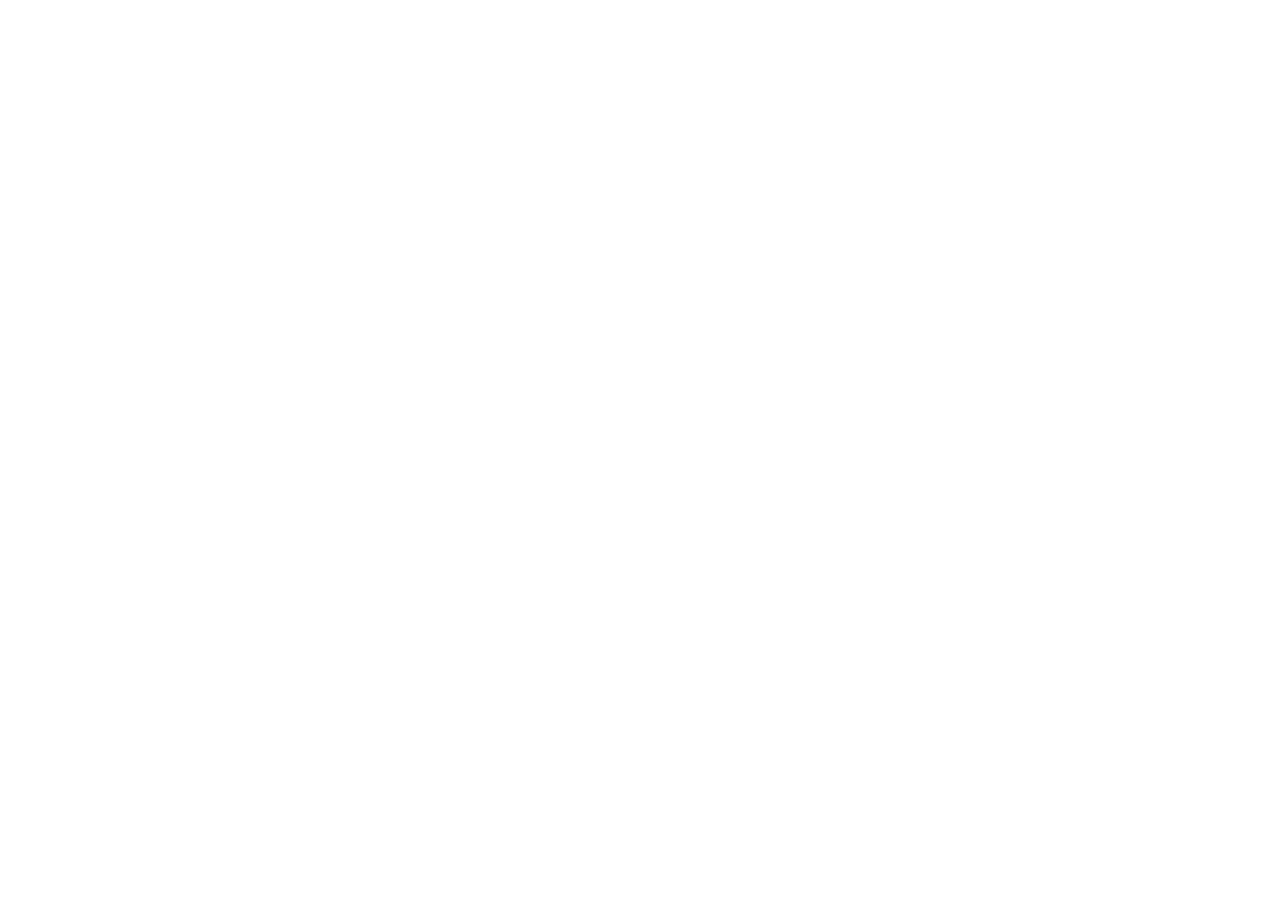
==== index.html @ c75a3be4 "Basic file structure created" ====
<!-- can i put this outside of html-->

<!DOCTYPE html>
<html lang="en">
<head>
    <meta charset="UTF-8">
    <meta http-equiv="X-UA-Compatible" content="IE=edge">
    <meta name="viewport" content="width=device-width, initial-scale=1.0">
    <title>Document</title>
</head>
<body>
    
</body>
</html>
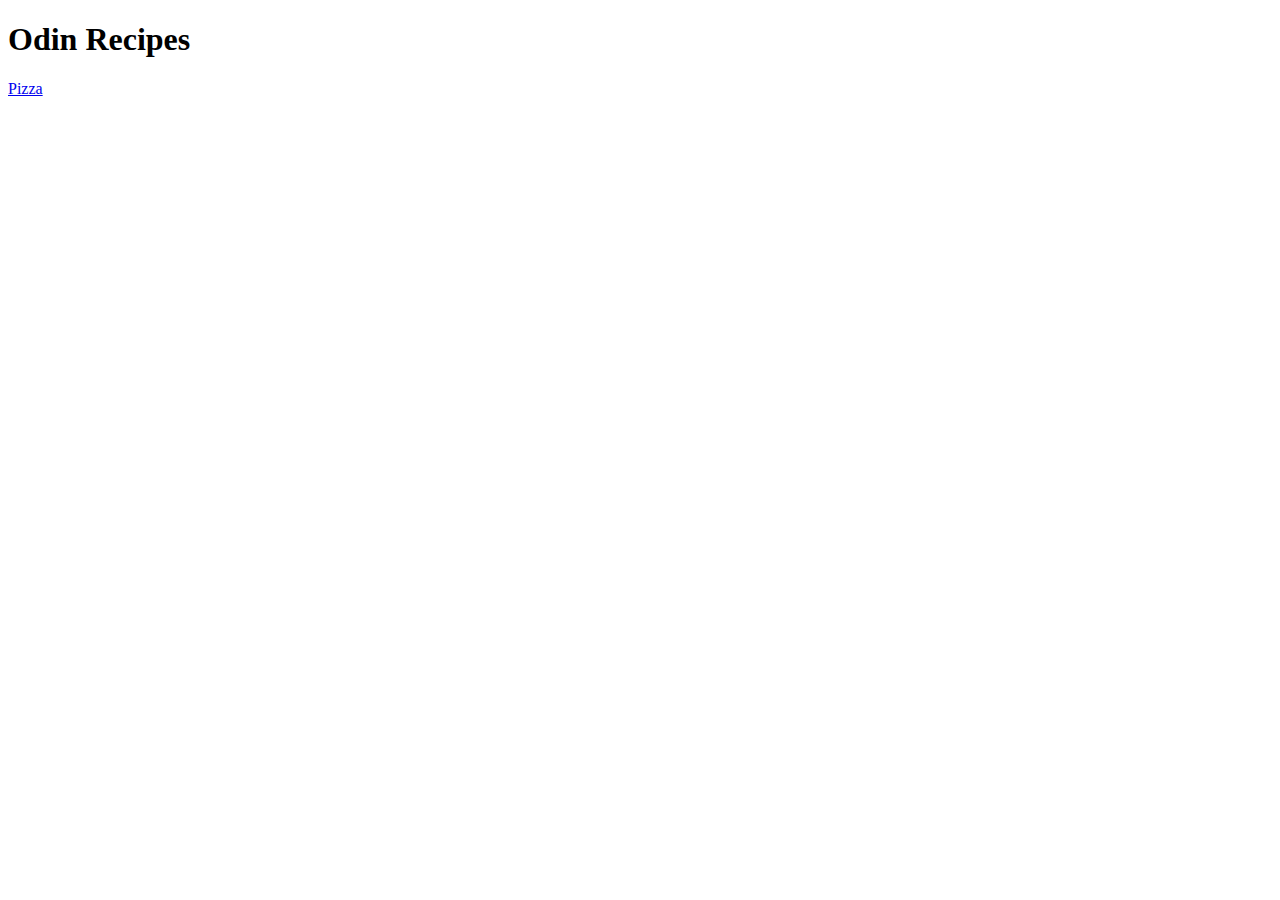
==== commit 818c3451: "Pizza picture ref" ====
--- a/index.html
+++ b/index.html
@@ -9,6 +9,7 @@
     <title>Document</title>
 </head>
 <body>
-    
+    <h1>Odin Recipes</h1>
+    <a href="recipes/pizza.html"> Pizza </a>
 </body>
 </html>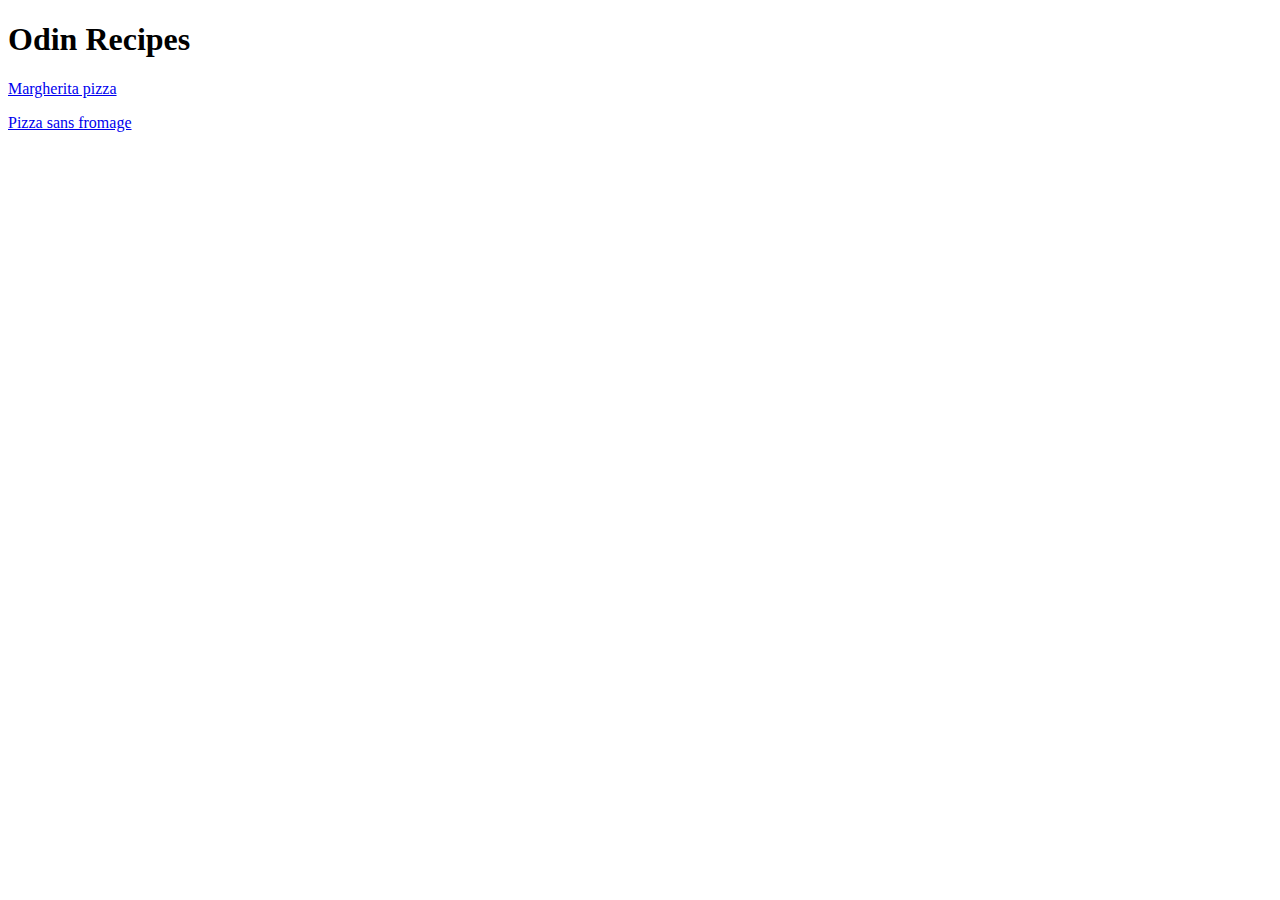
==== commit 19ead2d6: "Support for piz-san-fro" ====
--- a/index.html
+++ b/index.html
@@ -10,6 +10,8 @@
 </head>
 <body>
     <h1>Odin Recipes</h1>
-    <a href="recipes/pizza.html"> Pizza </a>
+    <a href="recipes/margherita-pizza.html"> Margherita pizza </a>
+    <p></p>
+    <a href="recipes/pizza-sans-fromage.html"> Pizza sans fromage </a>
 </body>
 </html>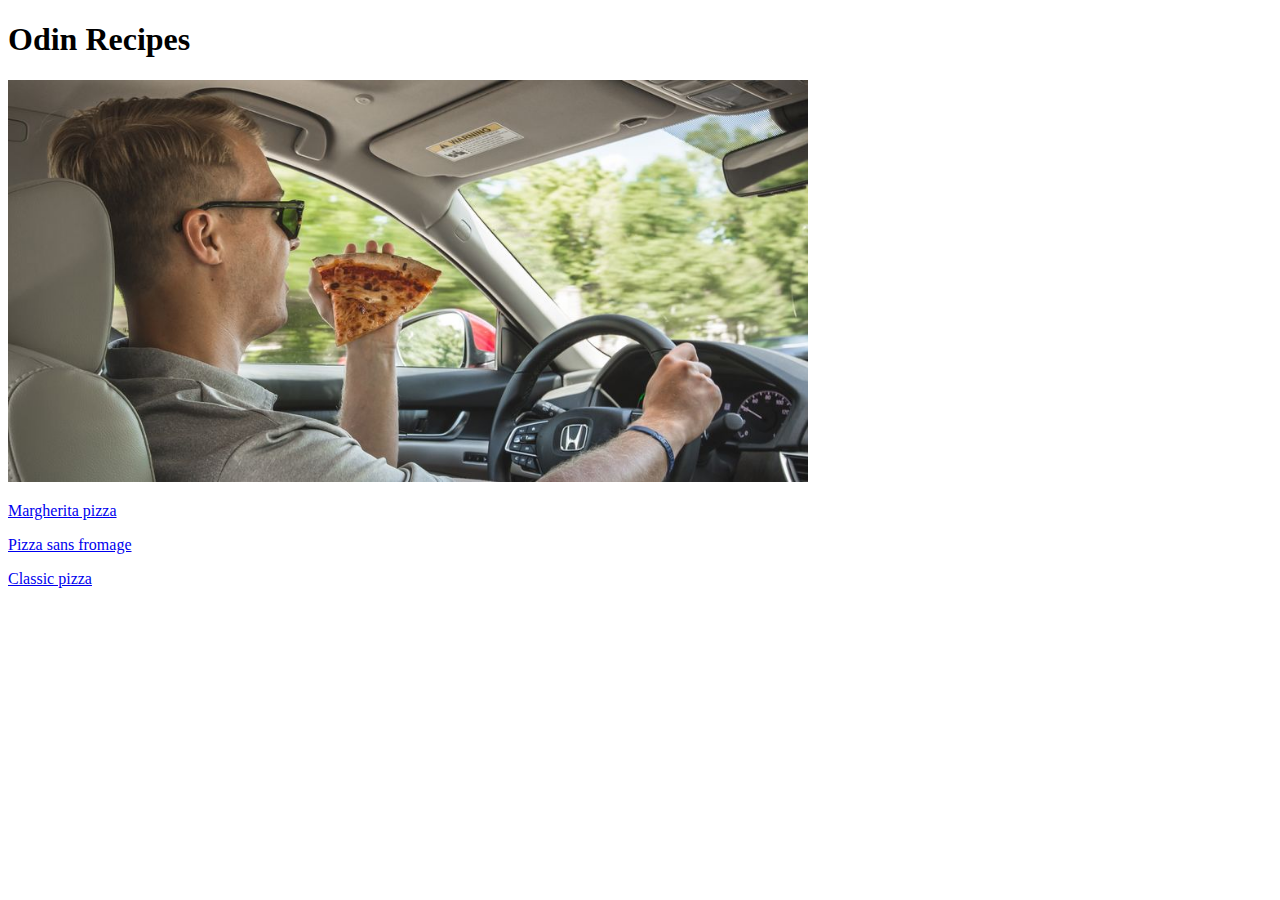
==== commit a2bd8231: "Classic pizza added" ====
--- a/index.html
+++ b/index.html
@@ -10,8 +10,12 @@
 </head>
 <body>
     <h1>Odin Recipes</h1>
+    <img src="images/pizza-death.jpg" width="800" alt ="Pictured: photo of man risking his own life for the classic pizza">
+    <p></p>
     <a href="recipes/margherita-pizza.html"> Margherita pizza </a>
     <p></p>
     <a href="recipes/pizza-sans-fromage.html"> Pizza sans fromage </a>
+    <p></p>
+    <a href="recipes/classic-pizza.html"> Classic pizza</a>
 </body>
 </html>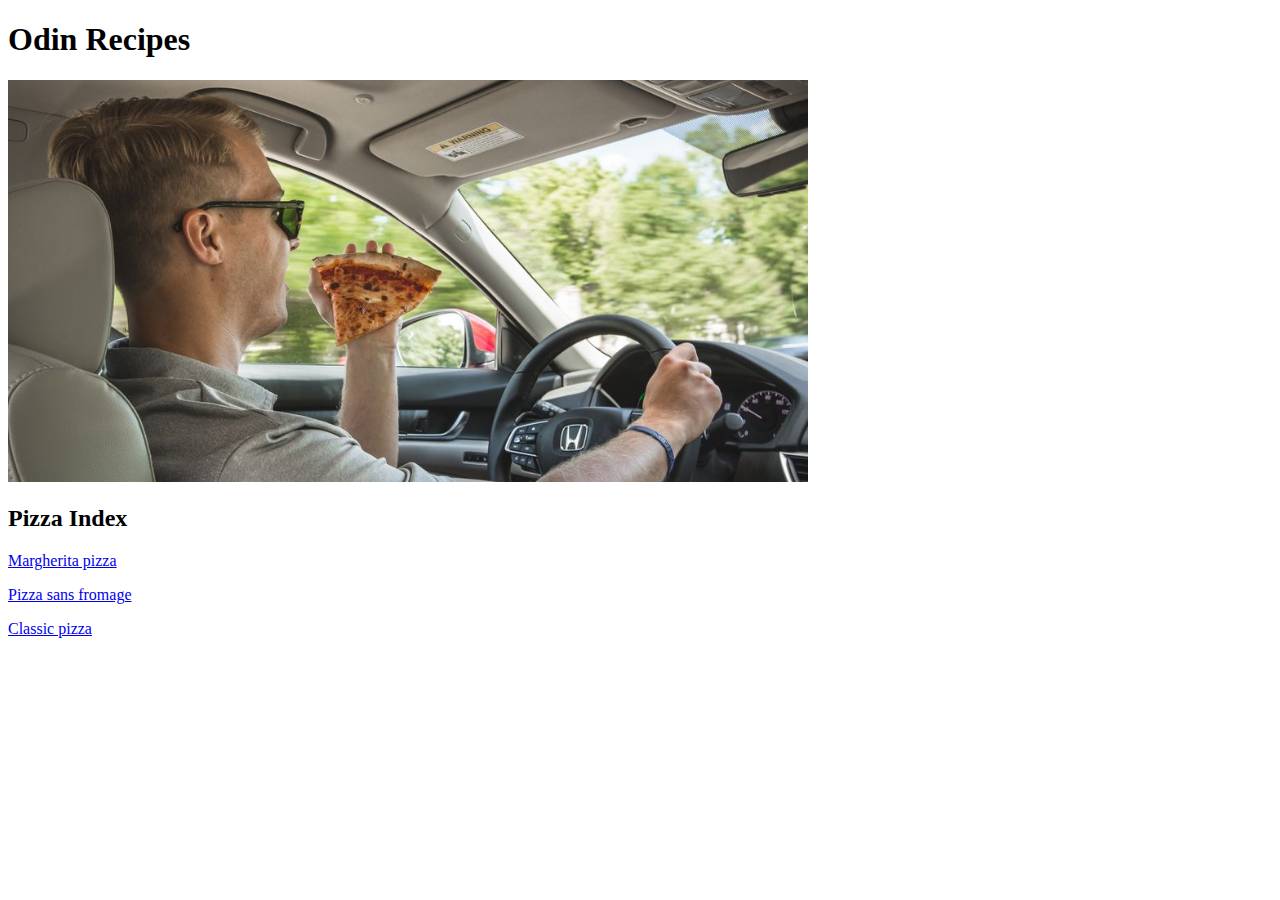
==== commit 63978298: "Pizza index add" ====
--- a/index.html
+++ b/index.html
@@ -12,6 +12,7 @@
     <h1>Odin Recipes</h1>
     <img src="images/pizza-death.jpg" width="800" alt ="Pictured: photo of man risking his own life for the classic pizza">
     <p></p>
+    <h2>Pizza Index</h2>
     <a href="recipes/margherita-pizza.html"> Margherita pizza </a>
     <p></p>
     <a href="recipes/pizza-sans-fromage.html"> Pizza sans fromage </a>
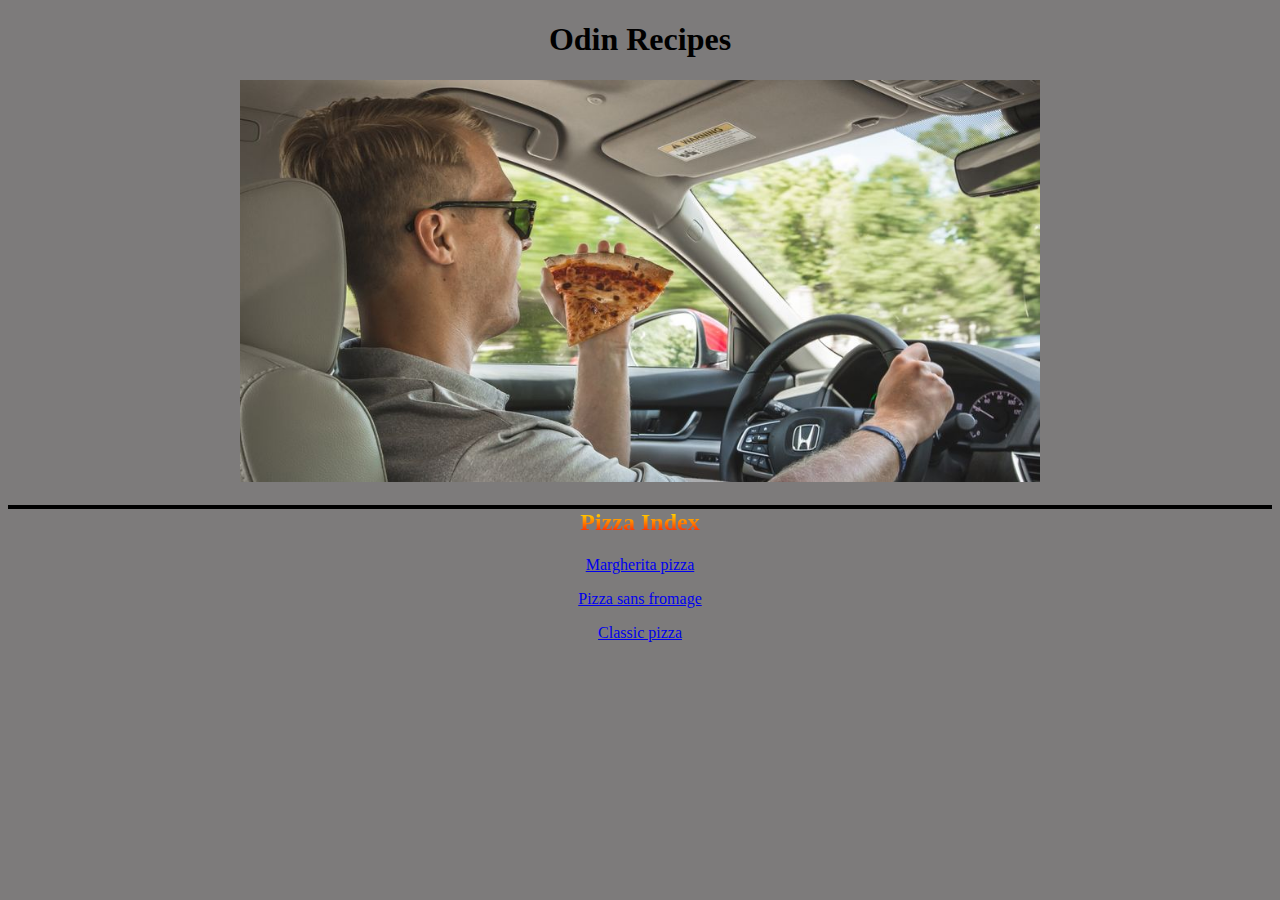
==== commit 1bab22dc: "Centered" ====
--- a/index.html
+++ b/index.html
@@ -7,8 +7,9 @@
     <meta http-equiv="X-UA-Compatible" content="IE=edge">
     <meta name="viewport" content="width=device-width, initial-scale=1.0">
     <title>Document</title>
+    <link rel="stylesheet" href="style.css"/>
 </head>
-<body>
+<body class="indexbody">
     <h1>Odin Recipes</h1>
     <img src="images/pizza-death.jpg" width="800" alt ="Pictured: photo of man risking his own life for the classic pizza">
     <p></p>
--- a/style.css
+++ b/style.css
@@ -0,0 +1,14 @@
+* {
+    text-align: center;
+}
+
+.indexbody{
+    background-color: rgba(80, 78, 78, 0.744);
+}
+
+h2{
+    background-image: linear-gradient(0deg, red, yellow);
+    background-clip: text;
+    color: transparent;
+    border-top: 4px solid black;
+}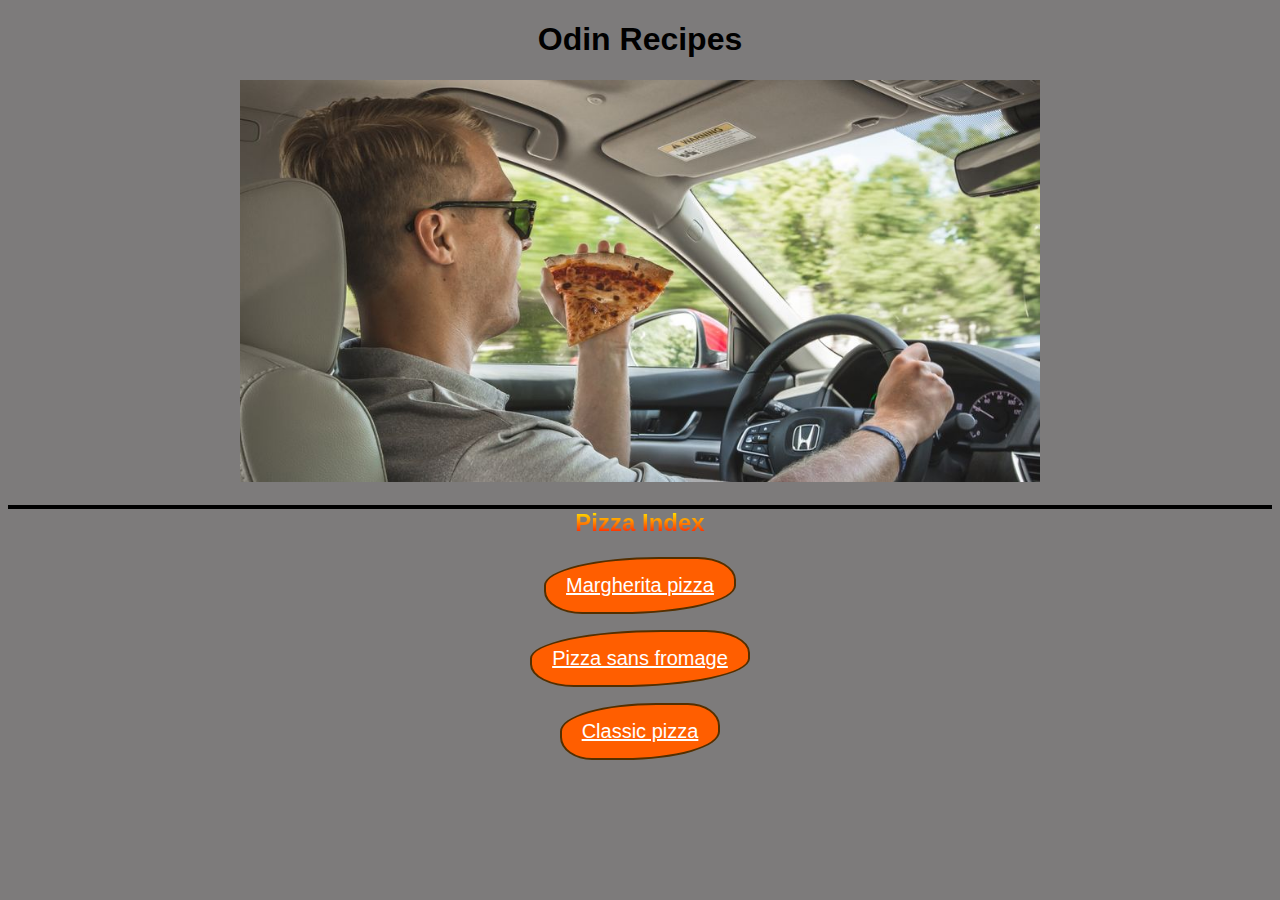
==== commit 631d4aa2: "added more css for style" ====
--- a/index.html
+++ b/index.html
@@ -13,11 +13,11 @@
     <h1>Odin Recipes</h1>
     <img src="images/pizza-death.jpg" width="800" alt ="Pictured: photo of man risking his own life for the classic pizza">
     <p></p>
-    <h2>Pizza Index</h2>
-    <a href="recipes/margherita-pizza.html"> Margherita pizza </a>
+    <h2 class="main-index">Pizza Index</h2>
+    <a class="btn marg" href="recipes/margherita-pizza.html"> Margherita pizza </a>
     <p></p>
-    <a href="recipes/pizza-sans-fromage.html"> Pizza sans fromage </a>
+    <a class="btn fromage" href="recipes/pizza-sans-fromage.html"> Pizza sans fromage </a>
     <p></p>
-    <a href="recipes/classic-pizza.html"> Classic pizza</a>
+    <a class="btn classic" href="recipes/classic-pizza.html"> Classic pizza</a>
 </body>
 </html>--- a/style.css
+++ b/style.css
@@ -1,14 +1,63 @@
 * {
     text-align: center;
+    font-family: Arial, Verdana, Helvetica, sans-serif;
 }
 
 .indexbody{
     background-color: rgba(80, 78, 78, 0.744);
 }
 
-h2{
+.main-index{
     background-image: linear-gradient(0deg, red, yellow);
     background-clip: text;
     color: transparent;
     border-top: 4px solid black;
+}
+
+.btn{
+    background-color: #ff5e00;
+    color: white;
+    padding: 15px 20px;
+    text-decoration: underline;
+    display: inline-block; /* dont really understand but it fixes it? */
+    font-size: 20px;
+    border-radius: 60% 20% / 50% 40%;
+    border: 2px solid rgb(83, 47, 0);
+}
+
+.btn.classic:hover{
+    background-color: rgb(250, 188, 74);
+}
+
+.btn.fromage:hover{
+    background-color: rgb(243, 51, 51);
+}
+
+.btn.marg:hover{
+    background-color: rgb(161, 51, 0);
+}
+
+.btn:active {
+    background-color: black;
+    transform: translateY(4px); /* is this why when i click a link sometimes it doesn't actually go to the page and i have to click again?*/
+}
+
+#margidbody{
+    background-image: linear-gradient(90deg, darkred, red, darkred)
+}
+
+.index-button.m{
+    padding: 1000px 1000px;
+}
+
+.index-button{
+    padding: 15px 15px;
+}
+
+.bodyfromage{
+    background-image: linear-gradient(90deg, green, white, red);
+}
+
+.bodyclassic{
+    background-image: linear-gradient(to right,red, white, blue);
 }